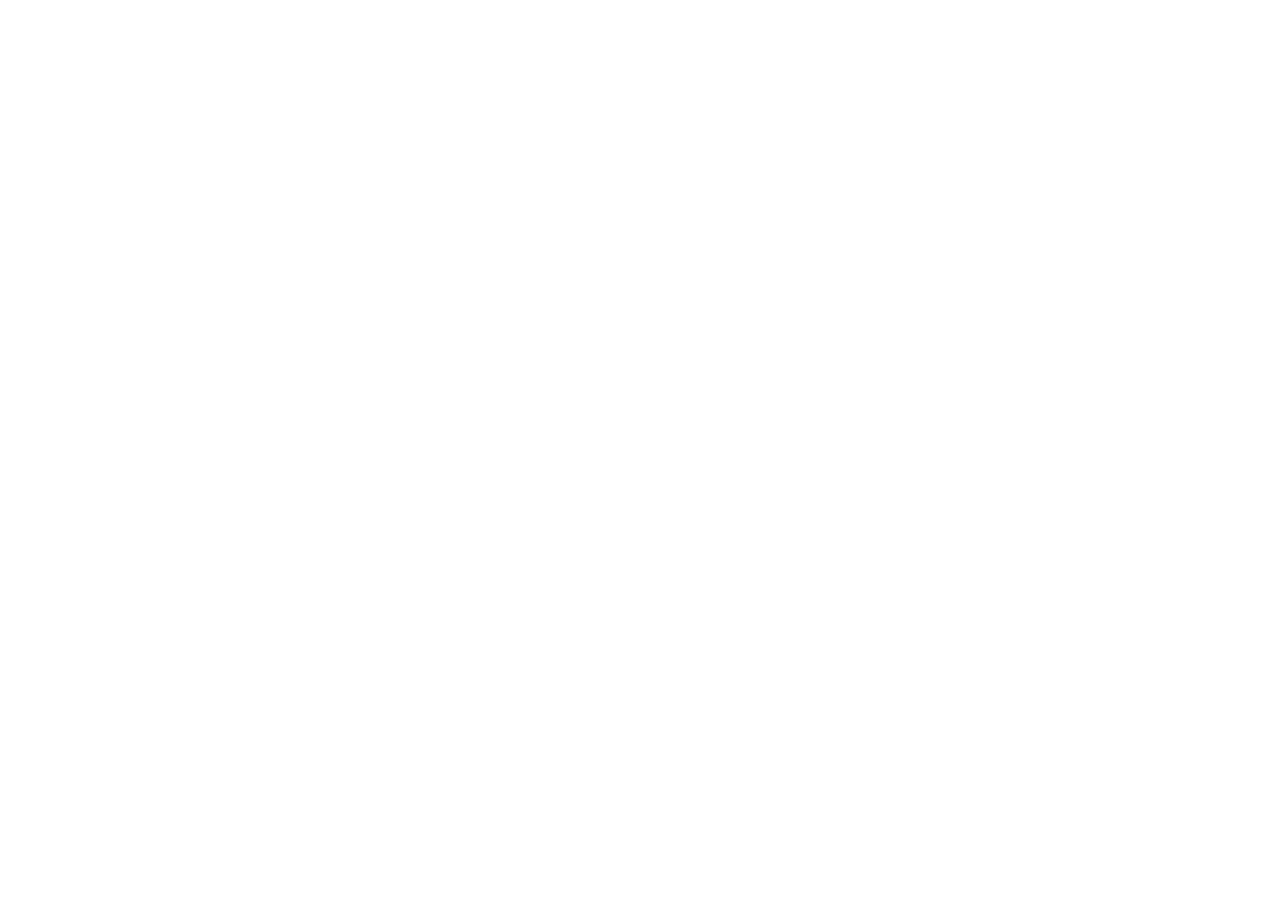
==== index.html @ 62db3136 "first commit" ====
<!DOCTYPE html>
<html lang="en">
<head>
    <meta charset="UTF-8">
    <meta http-equiv="X-UA-Compatible" content="IE=edge">
    <meta name="viewport" content="width=device-width, initial-scale=1.0">
    <title>Inti Dev's</title>
</head>
<body>
    
</body>
</html>
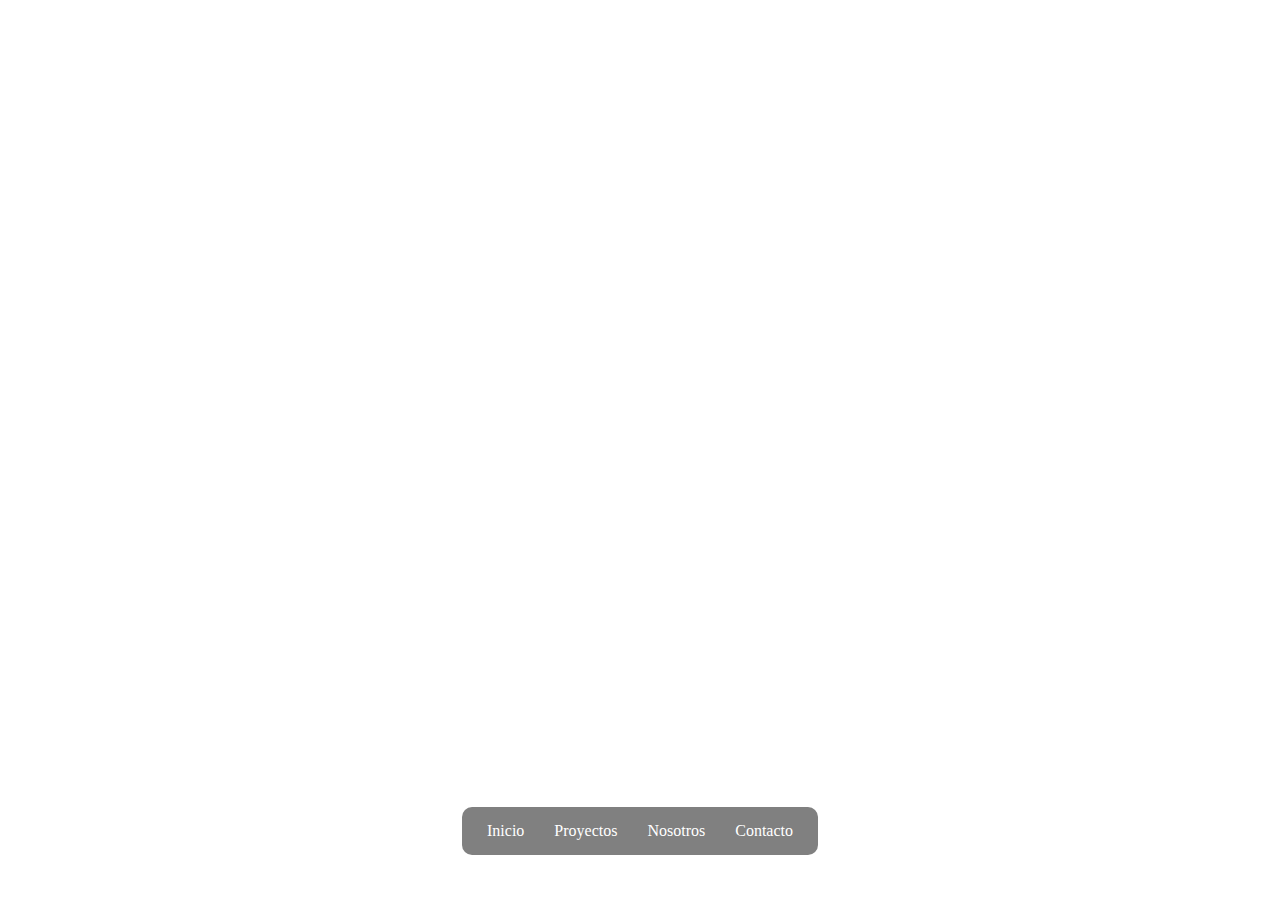
==== commit f7af8160: "divide la pagina en componentes" ====
--- a/index.html
+++ b/index.html
@@ -1,12 +1,31 @@
 <!DOCTYPE html>
-<html lang="en">
+<html lang="es">
 <head>
     <meta charset="UTF-8">
     <meta http-equiv="X-UA-Compatible" content="IE=edge">
     <meta name="viewport" content="width=device-width, initial-scale=1.0">
-    <title>Inti Dev's</title>
+    <link rel="stylesheet" href="./css/navbar.css">
+    <link rel="stylesheet" href="./css/main.css">
+    <title>IntiDevs</title>
 </head>
 <body>
-    
+    <div class="navbar-wrapper">
+        <button id="g_inicio" onclick="module.change('inicio')"></button>
+        <button id="g_proyectos" onclick="module.change('proyectos')"></button>
+        <button id="g_nosotros" onclick="module.change('nosotros')"></button>
+        <button id="g_contacto" onclick="module.change('contacto')"></button>
+    </div>
+    <div id="inicio" class="globalClass window"></div>
+    <div id="proyectos" class="globalClass window2"></div>
+    <div id="nosotros" class="globalClass window3"></div>
+    <div id="contacto" class="globalClass window4"></div>
 </body>
+<script type="text/javascript">
+    const module = {};
+</script>
+<script type="module">
+    import {setConstants, change} from './js/main.js';
+    module.change = change;
+    setConstants();
+</script>
 </html>--- a/css/navbar.css
+++ b/css/navbar.css
@@ -0,0 +1,92 @@
+.navbar-wrapper {
+  color: white;
+  padding: 15px 25px;
+  background: grey;
+  border-radius: 10px;
+  position: absolute;
+  left: 50%;
+  bottom: 5%;
+  transform: translateX(-50%);
+  display: flex;
+  gap: 30px;
+  z-index: 200;
+}
+
+.contenido {
+  position: fixed;
+  bottom: -100%;
+  left: 0;
+  right: 0;
+  transition: bottom 0.5s;
+}
+
+.globalClass {
+  position: fixed;
+  height: 100vh;
+  width: 100vw;
+  bottom: -100%;
+  overflow-y: auto;
+  scrollbar-width: thin;
+  scrollbar-color: transparent transparent;
+}
+
+.globalClass::-webkit-scrollbar {
+  width: 0.5em;
+}
+
+.globalClass::-webkit-scrollbar-thumb {
+  background-color: transparent;
+}
+
+.globalClass::-webkit-scrollbar-track {
+  background-color: transparent;
+}
+
+.active_inicio {
+  display: block;
+  background-color: aqua;
+  transition: 3s;
+  bottom: 0%;
+  z-index: 100;
+}
+
+.active_proyectos {
+  display: block;
+  background-color: black;
+  transition: 3s;
+  bottom: 0%;
+  z-index: 100;
+}
+
+.active_nosotros {
+  display: block;
+  background-color: purple;
+  transition: 3s;
+  bottom: 0%;
+  z-index: 100;
+}
+
+.active_contacto {
+  display: block;
+  background-color: pink;
+  transition: 3s;
+  bottom: 0%;
+  z-index: 100;
+}
+
+.hideClass {
+  bottom: -100%;
+  z-index: 10;
+}
+
+.showClass {
+  z-index: 100;
+}
+
+.d-block {
+  display: block !important;
+}
+
+.d-none {
+  display: none !important;
+}--- a/css/main.css
+++ b/css/main.css
@@ -0,0 +1,26 @@
+* {
+    margin: 0;
+    padding: 0;
+}
+  
+p {
+    margin: 0;
+    padding: 0;
+}
+  
+ul {
+    list-style-type: none;
+}
+  
+a {
+    cursor: pointer;
+}
+  
+button {
+    background: none;
+    border: none;
+    color: inherit;
+    font: inherit;
+    cursor: pointer;
+}
+  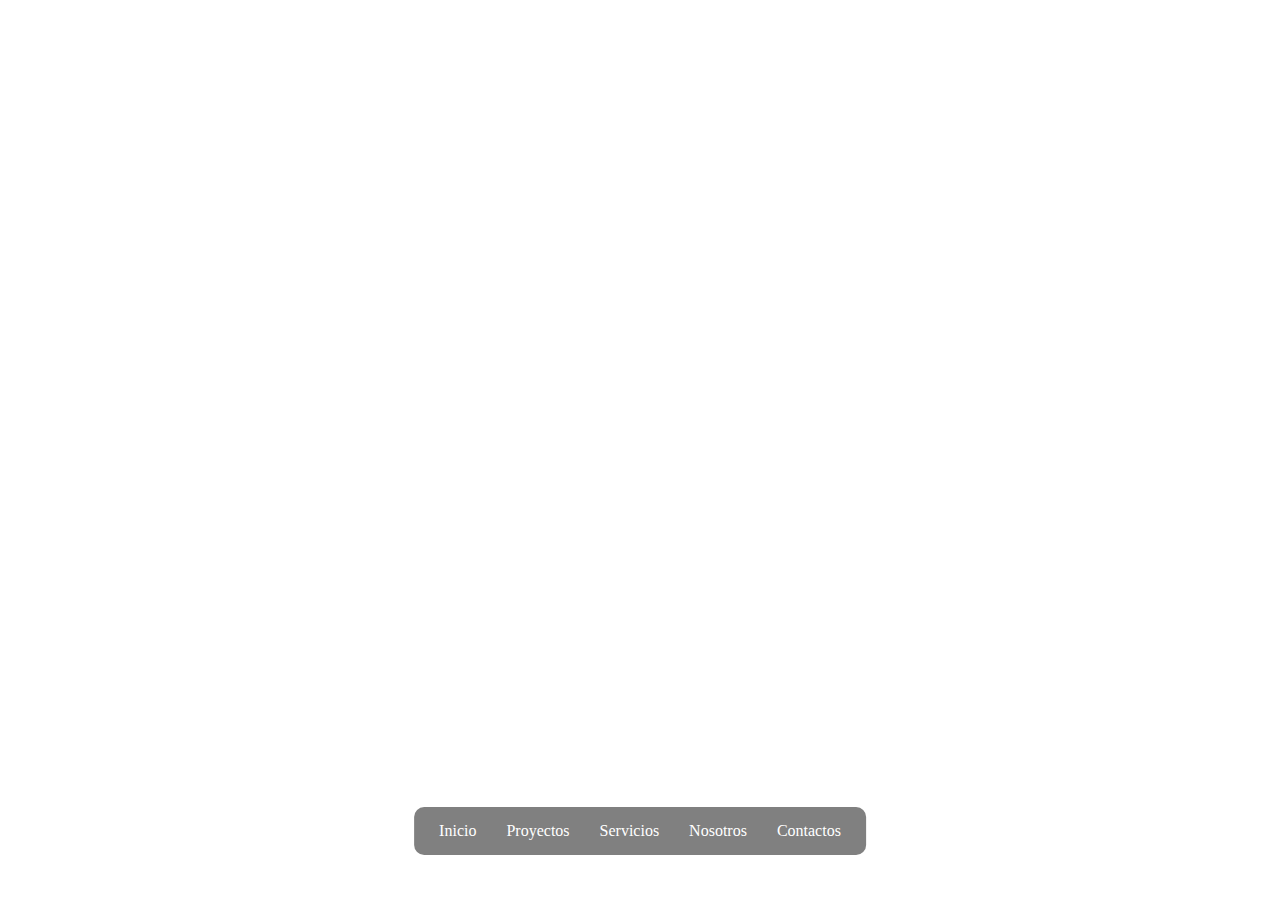
==== commit 59773c35: "agrega seccion servicios" ====
--- a/index.html
+++ b/index.html
@@ -12,20 +12,22 @@
     <div class="navbar-wrapper">
         <button id="g_inicio" onclick="module.change('inicio')"></button>
         <button id="g_proyectos" onclick="module.change('proyectos')"></button>
+        <button id="g_servicios" onclick="module.change('servicios')"></button>
         <button id="g_nosotros" onclick="module.change('nosotros')"></button>
         <button id="g_contacto" onclick="module.change('contacto')"></button>
     </div>
     <div id="inicio" class="globalClass window"></div>
     <div id="proyectos" class="globalClass window2"></div>
-    <div id="nosotros" class="globalClass window3"></div>
-    <div id="contacto" class="globalClass window4"></div>
+    <div id="servicios" class="globalClass window3"></div>
+    <div id="nosotros" class="globalClass window4"></div>
+    <div id="contacto" class="globalClass window5"></div>
 </body>
 <script type="text/javascript">
     const module = {};
 </script>
 <script type="module">
-    import {setConstants, change} from './js/main.js';
+    import {setNavConstants, change} from './js/main.js';
     module.change = change;
-    setConstants();
+    setNavConstants();
 </script>
 </html>--- a/css/navbar.css
+++ b/css/navbar.css
@@ -58,6 +58,14 @@
   z-index: 100;
 }
 
+.active_servicios {
+  display: block;
+  background-color: black;
+  transition: 3s;
+  bottom: 0%;
+  z-index: 100;
+}
+
 .active_nosotros {
   display: block;
   background-color: purple;
